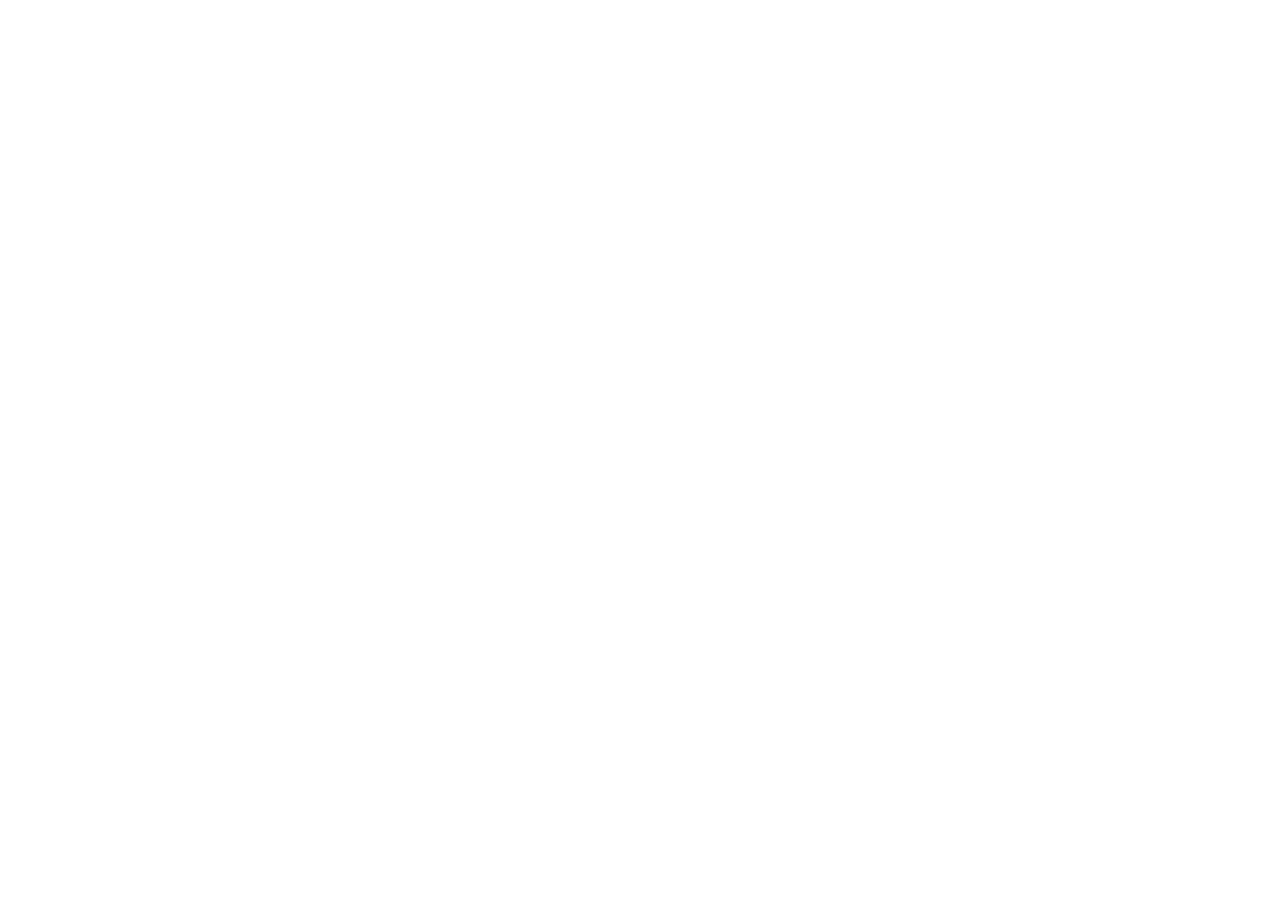
==== index.html @ 8bb635d9 "feat: :rocket: categories" ====
<!DOCTYPE html>
<html lang="en">
<head>
    <meta charset="UTF-8">
    <meta http-equiv="X-UA-Compatible" content="IE=edge">
    <meta name="viewport" content="width=device-width, initial-scale=1.0">
    <link href="https://cdn.jsdelivr.net/npm/bootstrap@5.3.0-alpha3/dist/css/bootstrap.min.css" rel="stylesheet" integrity="sha384-KK94CHFLLe+nY2dmCWGMq91rCGa5gtU4mk92HdvYe+M/SXH301p5ILy+dN9+nJOZ" crossorigin="anonymous">
    <link rel="stylesheet" href="css/styles.css">
    <title>English words</title>
</head>
<body>
    
    <div id="categories" class="categories d-flex flex-wrap justify-content-center"></div>

    <script src="main.js" type="module"></script>

</body>
</html>
---- css/styles.css ----
* {
  margin: 0;
  padding: 0;
}

.categories ::-webkit-scrollbar {
  background-color: rgb(253, 253, 253);
  width: 3px;
}
.categories ::-webkit-scrollbar-thumb {
  background-color: rgb(0, 0, 0);
}
.categories .all-card {
  font-style: italic;
  font-weight: 400;
}
.categories .all-card button {
  border: none;
  background-color: white;
  padding: 0;
  margin: 0;
}
.categories .all-card .cards-custom {
  background-color: rgb(255, 255, 255);
  border: none;
  overflow: auto;
  margin: 2rem 3rem;
  width: 340px;
  height: 300px;
  border-radius: 10px 0px 0px 10px;
  text-transform: uppercase;
  text-align: justify;
}
.categories .all-card .cards-custom img {
  width: 90%;
}
.categories .all-card .cards-custom img:hover {
  transform: scale(1.1);
}/*# sourceMappingURL=styles.css.map */
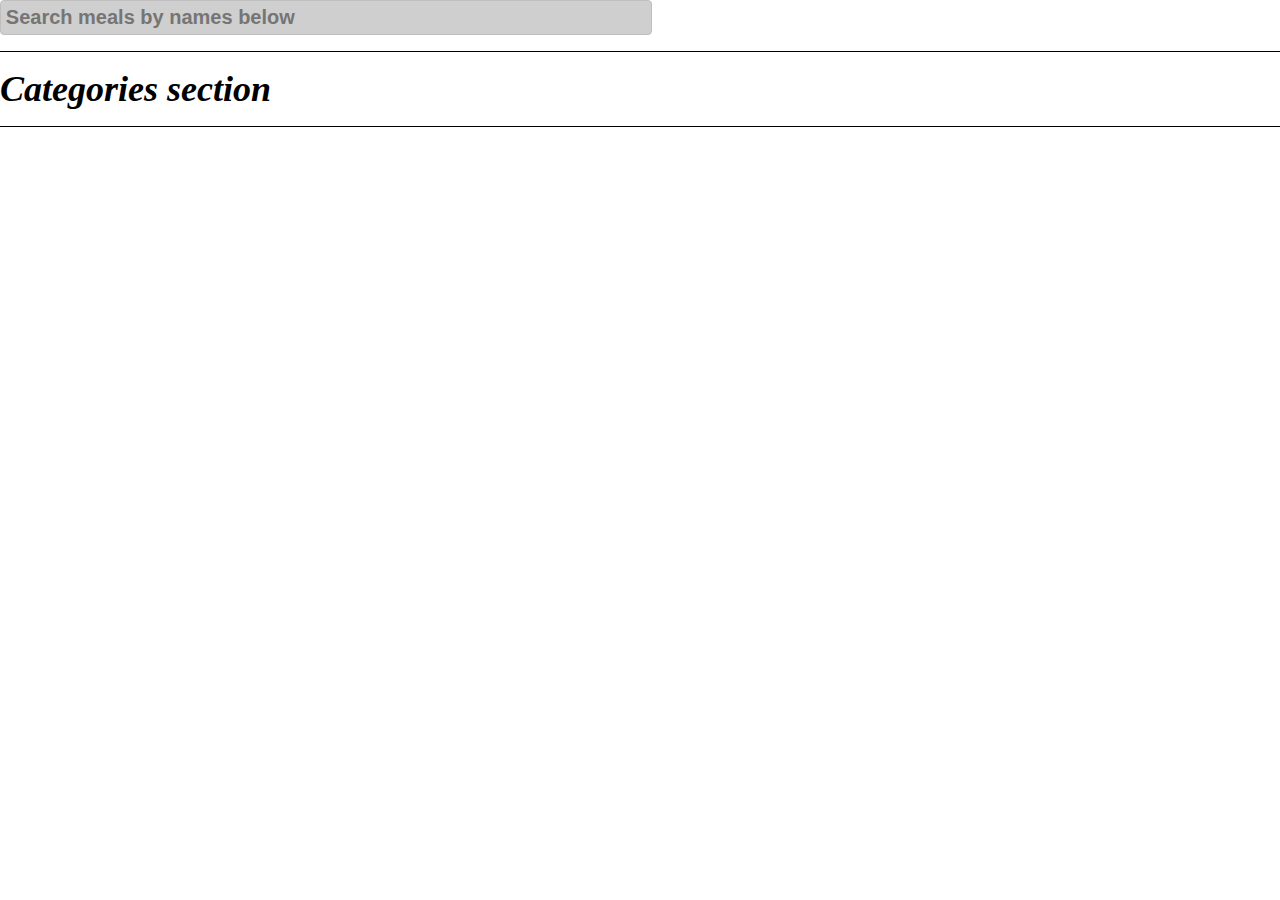
==== commit e6c2c393: "feat: :art: Buscar recetas" ====
--- a/index.html
+++ b/index.html
@@ -6,13 +6,23 @@
     <meta name="viewport" content="width=device-width, initial-scale=1.0">
     <link href="https://cdn.jsdelivr.net/npm/bootstrap@5.3.0-alpha3/dist/css/bootstrap.min.css" rel="stylesheet" integrity="sha384-KK94CHFLLe+nY2dmCWGMq91rCGa5gtU4mk92HdvYe+M/SXH301p5ILy+dN9+nJOZ" crossorigin="anonymous">
     <link rel="stylesheet" href="css/styles.css">
-    <title>English words</title>
+    <title>Meals categories</title>
 </head>
 <body>
     
-    <div id="categories" class="categories d-flex flex-wrap justify-content-center"></div>
+    <div>
+        <div class="d-flex justify-content-center mt-4">
+            <input type="text" placeholder="Search meals by names below " id="recipe">
+        </div>
 
+        <div id="meals" class="meals d-flex flex-wrap justify-content-center"></div>
+        <h2 class="text-center mt-3 bg-primary p-2">Categories section</h2>
+        <div id="categories" class="categories d-flex flex-wrap justify-content-center"></div>
+    </div>
     <script src="main.js" type="module"></script>
 
 </body>
-</html>+</html>
+
+
+
--- a/css/styles.css
+++ b/css/styles.css
@@ -3,37 +3,62 @@
   padding: 0;
 }
 
-.categories ::-webkit-scrollbar {
+h2 {
+  font-size: 36px;
+  font-style: italic;
+}
+
+input {
+  border-radius: 4px;
+  font-weight: bold;
+  font-size: 20px;
+  color: rgb(5, 0, 0);
+  border: 1px solid rgb(190, 190, 190);
+  width: 50%;
+  padding: 0.3rem;
+  background-color: rgba(48, 46, 46, 0.226);
+}
+
+.categories, .meals {
+  color: rgb(0, 0, 0);
+  margin: 1rem 0;
+  border-top: 1px solid black;
+  background-color: rgba(255, 255, 255, 0.719);
+}
+.categories ::-webkit-scrollbar, .meals ::-webkit-scrollbar {
   background-color: rgb(253, 253, 253);
-  width: 3px;
+  width: 4px;
 }
-.categories ::-webkit-scrollbar-thumb {
-  background-color: rgb(0, 0, 0);
+.categories ::-webkit-scrollbar-thumb, .meals ::-webkit-scrollbar-thumb {
+  background-color: rgb(116, 92, 92);
 }
-.categories .all-card {
+.categories .all-card, .meals .all-card {
   font-style: italic;
   font-weight: 400;
 }
-.categories .all-card button {
+.categories .all-card h2, .meals .all-card h2 {
+  font-size: 22px;
+}
+.categories .all-card button, .meals .all-card button {
   border: none;
   background-color: white;
   padding: 0;
   margin: 0;
 }
-.categories .all-card .cards-custom {
+.categories .all-card .cards-custom, .meals .all-card .cards-custom {
   background-color: rgb(255, 255, 255);
+  padding: 2rem;
   border: none;
   overflow: auto;
-  margin: 2rem 3rem;
-  width: 340px;
-  height: 300px;
+  margin: 0.5rem 3rem;
+  width: 350px;
+  height: 250px;
   border-radius: 10px 0px 0px 10px;
   text-transform: uppercase;
-  text-align: justify;
+  text-align: center;
+  box-shadow: 5px 5px 5px 2px rgb(100, 100, 100);
 }
-.categories .all-card .cards-custom img {
+.categories .all-card .cards-custom img, .meals .all-card .cards-custom img {
+  text-align: center;
   width: 90%;
-}
-.categories .all-card .cards-custom img:hover {
-  transform: scale(1.1);
 }/*# sourceMappingURL=styles.css.map */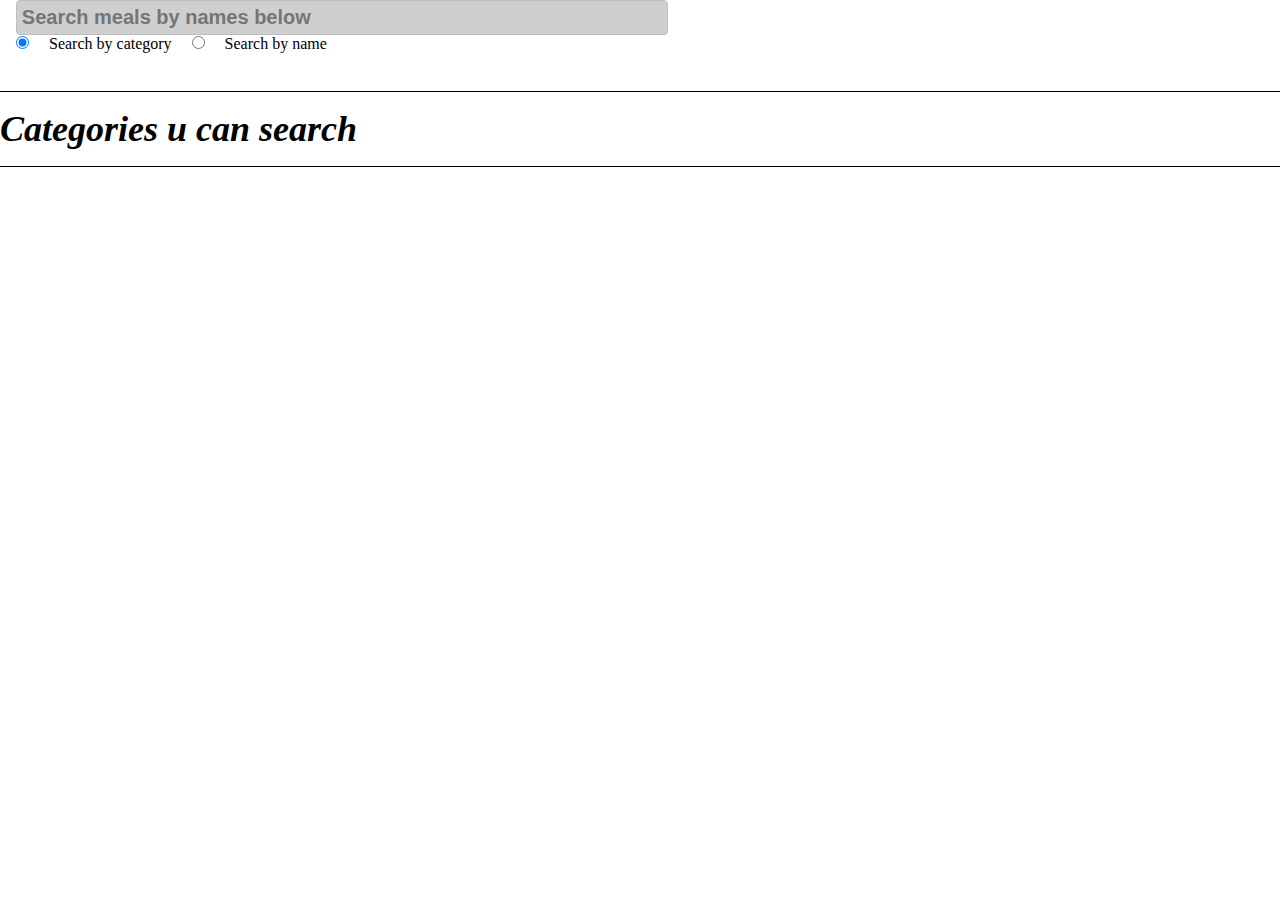
==== commit 2418d568: "feat: :art: search by ?" ====
--- a/index.html
+++ b/index.html
@@ -15,8 +15,17 @@
             <input type="text" placeholder="Search meals by names below " id="recipe">
         </div>
 
+        <div class="radios d-flex mt-2">
+            <div class="flex-wrap"> 
+                <input type="radio" name="searchBy"  id="category" checked>
+                <label for="bycategory">Search by category</label>
+                <input type="radio" name="searchBy" id="name">
+                <label for="byname">Search by name</label> 
+            </div>
+        </div>
+        
         <div id="meals" class="meals d-flex flex-wrap justify-content-center"></div>
-        <h2 class="text-center mt-3 bg-primary p-2">Categories section</h2>
+        <h2 class="text-center mt-3 bg-primary p-2">Categories u can search</h2>
         <div id="categories" class="categories d-flex flex-wrap justify-content-center"></div>
     </div>
     <script src="main.js" type="module"></script>
--- a/css/styles.css
+++ b/css/styles.css
@@ -8,7 +8,7 @@
   font-style: italic;
 }
 
-input {
+input[type=text] {
   border-radius: 4px;
   font-weight: bold;
   font-size: 20px;
@@ -17,6 +17,16 @@
   width: 50%;
   padding: 0.3rem;
   background-color: rgba(48, 46, 46, 0.226);
+}
+
+input {
+  margin: 0 1rem;
+}
+
+.radios {
+  height: 40px;
+  align-items: center;
+  justify-content: center;
 }
 
 .categories, .meals {
